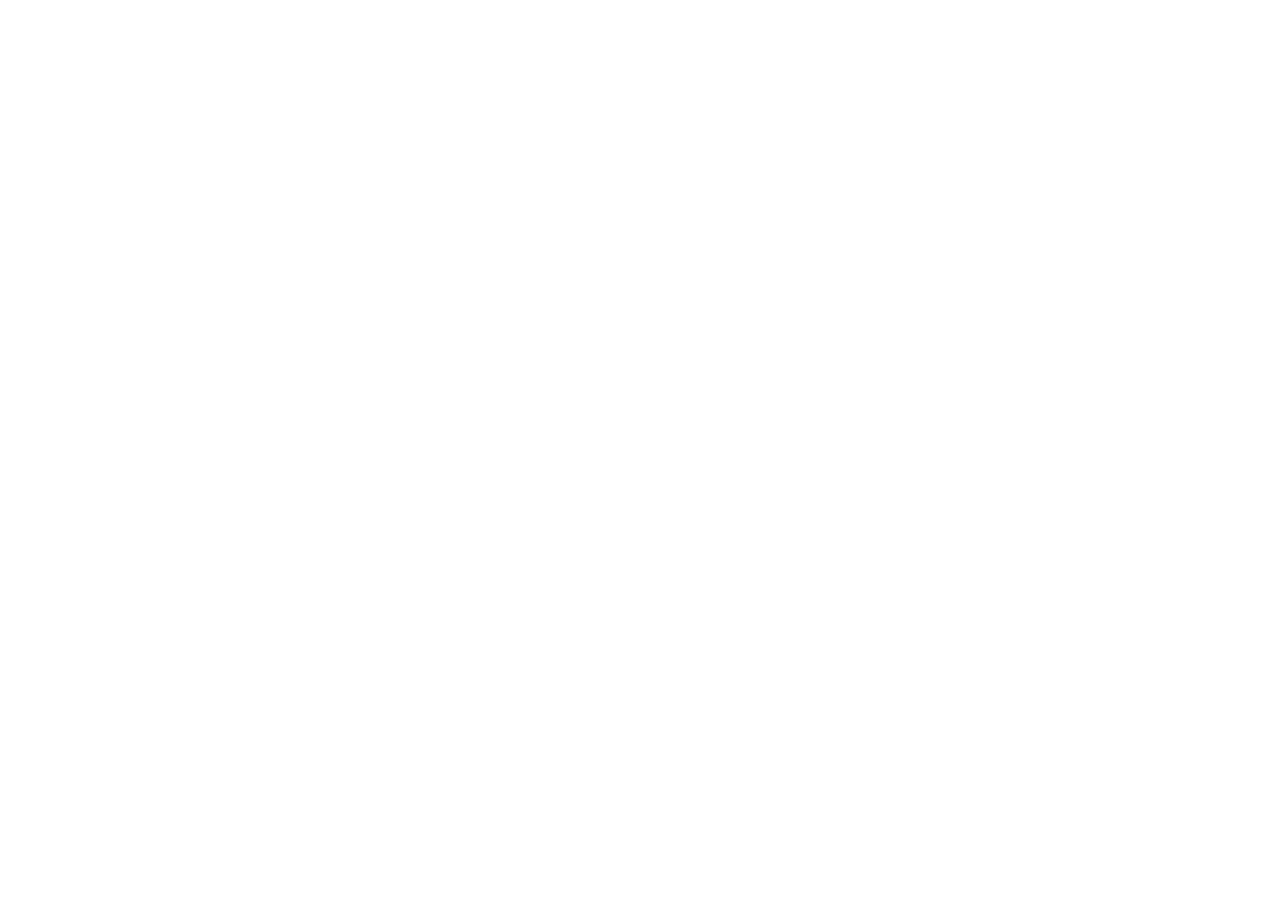
==== contato.html @ f05db380 "Criando o projeto" ====
<!DOCTYPE html>
<html lang="en">
<head>
    <meta charset="UTF-8">
    <meta name="viewport" content="width=device-width, initial-scale=1.0">
    <title>Contato</title>
    <link rel="stylesheet" href="./src/css/estilo.css">
</head>
<body>
    

    <script src="./src/js/script.js"></script>

</body>
</html>
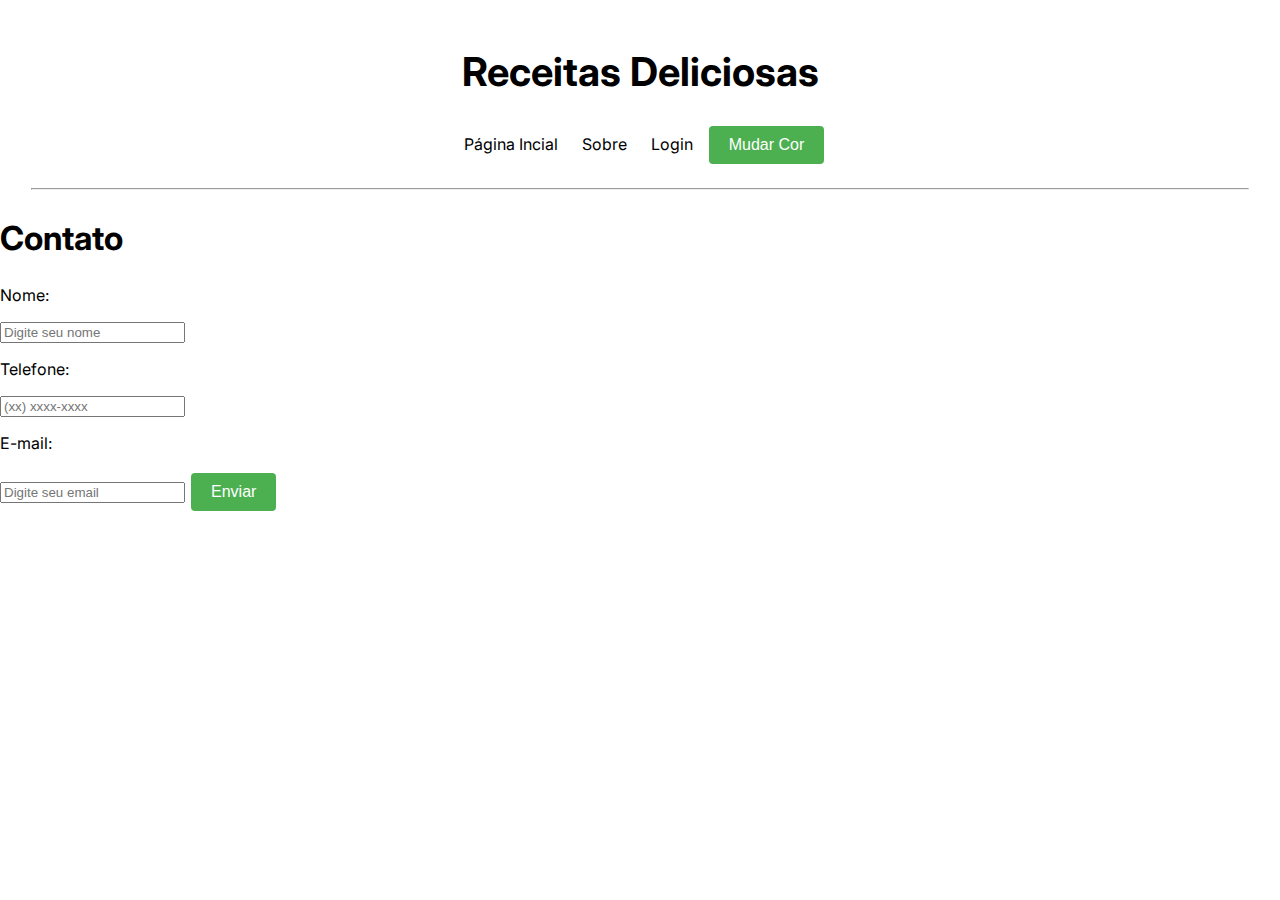
==== commit 69f556de: "Ajustes em "contato.html"" ====
--- a/contato.html
+++ b/contato.html
@@ -9,6 +9,27 @@
 <body>
     
 
+    <header>
+        <h1>Receitas Deliciosas</h1>
+        <a href="index.html">Página Incial</a>
+        <a href="sobre.html">Sobre</a>
+        <a href="login.html">Login</a>
+        <button id="enviar" onclick="mudarCor()">Mudar Cor</button>
+    </header>
+
+    <hr>
+
+    <div id="bloco_contato">
+        <h2>Contato</h2>
+        <p>Nome:</p>
+        <input type="text" id="Nome" placeholder="Digite seu nome">
+        <p>Telefone:</p>
+        <input type="tel" id="Tel" placeholder="(xx) xxxx-xxxx">
+        <p>E-mail:</p>
+        <input type="email" id="E-mail_contato" placeholder="Digite seu email">
+        <button id="enviar" onclick="enviar_contato()">Enviar</button>
+    </div>
+
     <script src="./src/js/script.js"></script>
 
 </body>
--- a/src/css/estilo.css
+++ b/src/css/estilo.css
@@ -0,0 +1,165 @@
+/* Tipografia */
+@import url('https://fonts.googleapis.com/css?family=Inter:700|Inter:400');
+
+body {
+    font-family: 'Inter';
+    font-weight: 400;
+}
+
+h1, h2, h3, h4, h5 {
+    font-family: 'Inter';
+    font-weight: 700;
+}
+
+html {
+    font-size: 100%;
+    /* 16px */
+}
+
+h1 {
+    font-size: 2.489rem;
+    /* 39.84px */
+}
+
+h2 {
+    font-size: 2.074rem;
+    /* 33.12px */
+}
+
+h3 {
+    font-size: 1.728rem;
+    /* 27.68px */
+}
+
+h4 {
+    font-size: 1.440rem;
+    /* 23.04px */
+}
+
+h5 {
+    font-size: 1.200rem;
+    /* 19.2px */
+}
+
+small {
+    font-size: 0.833rem;
+    /* 13.28px */
+}
+
+/* Transição para o botão*/
+body {
+    transition: 0.5s;
+    margin: 0;
+    padding: 0;
+}
+
+/* Estilização da linha horizontal */
+hr {
+    width: 95%;
+    margin: 0 auto;
+}
+
+/* Cabeçalho */
+header {
+    color: black;
+    padding: 20px;
+    text-align: center;
+}
+
+header a {
+    color: black;
+    text-decoration: none;
+    margin: 0 10px;
+}
+
+/* Botão "Mudar Cor" */
+#enviar {
+    background-color: #4CAF50;
+    color: white;
+    border: none;
+    padding: 10px 20px;
+    text-align: center;
+    text-decoration: none;
+    display: inline-block;
+    font-size: 16px;
+    margin: 4px 2px;
+    cursor: pointer;
+    border-radius: 4px;
+}
+
+#enviar:hover {
+    background-color: #45a049;
+}
+
+/* "Banner" */
+#banner {
+    display: flex;
+    justify-content: center;
+    align-items: center;
+    height: 300px;
+    margin: 20px auto;
+}
+
+#imgBanner {
+    border: 3px solid black;
+    border-radius: 10px;
+    max-width: 100%;
+    max-height: 100%;
+    box-shadow: 0 4px 8px 0 rgba(0, 0, 0, 0.2);
+}
+
+#cardapio{
+    text-align: center;
+}
+/* Cards de Receitas */
+.cards {
+    display: flex;
+    flex-wrap: wrap;
+    justify-content: space-around;
+    padding: 20px;
+    margin: 20px;
+}
+
+.card {
+    width: calc(33.333% - 40px);
+    /* Calcula o tamanho do card com margem */
+    margin: 20px;
+    padding: 20px;
+    box-shadow: 0 4px 8px 0 rgba(0, 0, 0, 0.2);
+    border: 3px solid black;
+    border-radius: 10px;
+    transition: transform 0.3s ease;
+    background-color: white;
+}
+
+.card:hover {
+    transform: translateY(-10px);
+}
+
+.card img {
+    max-width: 100%;
+    height: auto;
+    border-radius: 7px;
+}
+
+.card-content {
+    padding: 15px;
+}
+
+.card-title {
+    margin-bottom: 10px;
+}
+
+.card-button {
+    display: block;
+    background-color: #4CAF50;
+    color: white;
+    text-decoration: none;
+    text-align: center;
+    padding: 10px 20px;
+    border-radius: 5px;
+}
+
+.card-button:hover {
+    background-color: #45a049;
+}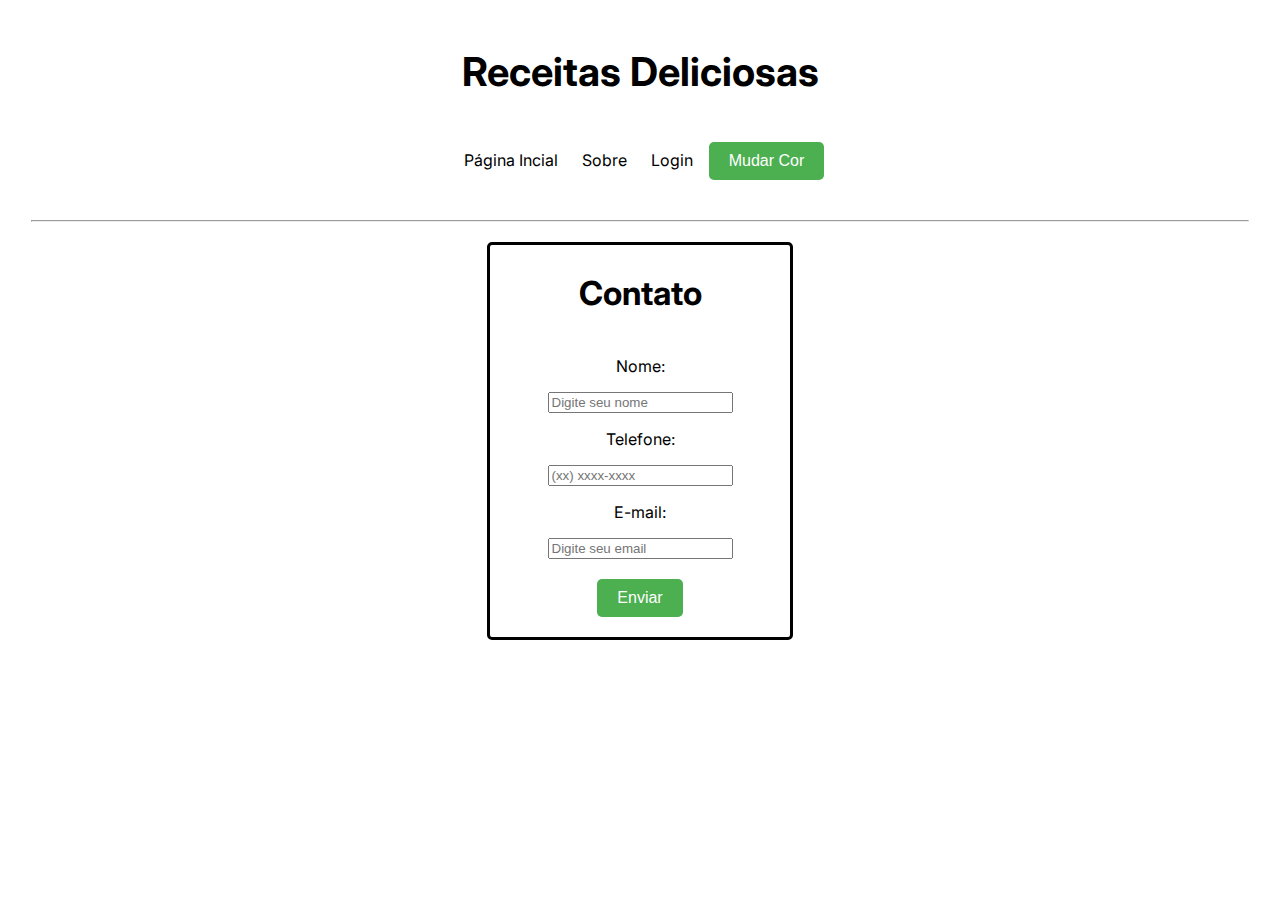
==== commit d80c15f9: "Estilização da seção "Contato"" ====
--- a/contato.html
+++ b/contato.html
@@ -23,8 +23,10 @@
         <h2>Contato</h2>
         <p>Nome:</p>
         <input type="text" id="Nome" placeholder="Digite seu nome">
+        
         <p>Telefone:</p>
         <input type="tel" id="Tel" placeholder="(xx) xxxx-xxxx">
+
         <p>E-mail:</p>
         <input type="email" id="E-mail_contato" placeholder="Digite seu email">
         <button id="enviar" onclick="enviar_contato()">Enviar</button>
--- a/src/css/estilo.css
+++ b/src/css/estilo.css
@@ -162,4 +162,44 @@
 
 .card-button:hover {
     background-color: #45a049;
+}
+
+/* Contato */
+#bloco_contato {
+    border: 3px solid black;
+    border-radius: 10px;
+    display: flex;
+    flex-direction: column;
+    justify-content: center;
+    align-items: center;
+    width: 300px;
+    border-radius: 5px;
+    padding: black;
+    margin: 20px auto;
+}
+
+#enviar {
+    margin-top: 20px;
+    margin-bottom: 20px;
+    background-color: #4CAF50;
+    color: white;
+    border: none;
+    border-radius: 5px;
+    padding: 10px 20px;
+    text-align: center;
+    text-decoration: none;
+    display: inline-block;
+    font-size: 16px;
+    cursor: pointer;
+}
+
+#enviar:hover {
+    background-color: #45a049;
+}
+
+#bloco_login {
+    display: flex;
+    flex-direction: column;
+    justify-content: center;
+    align-items: center;
 }